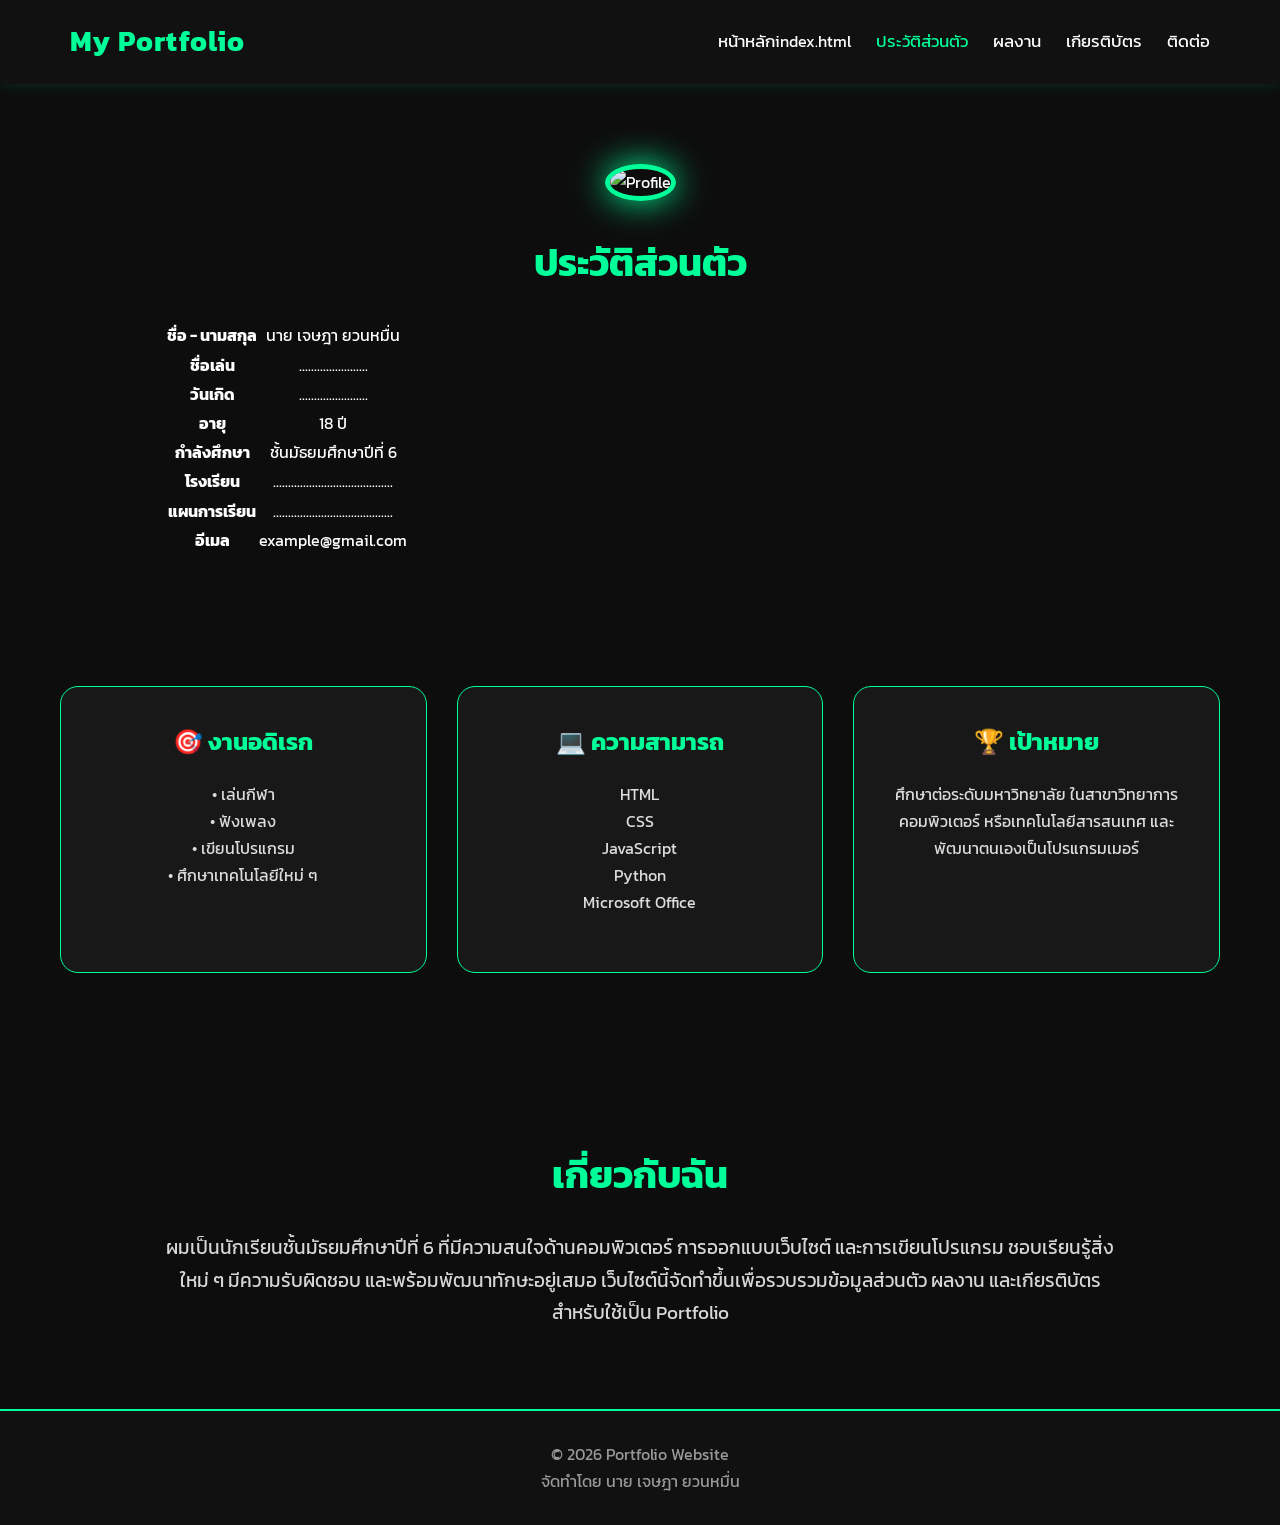
==== profile.html @ f75d8d31 "Create profile.html" ====
<!DOCTYPE html>
<html lang="th">
<head>
    <meta charset="UTF-8">
    <meta name="viewport" content="width=device-width, initial-scale=1.0">
    <title>ประวัติส่วนตัว | Portfolio</title>

    <!-- Google Font -->
    <link rel="preconnect" href="https://fonts.googleapis.com">
    <link rel="preconnect" href="https://fonts.gstatic.com" crossorigin>
    <link href="https://fonts.googleapis.com/css2?family=Kanit:wght@300;400;500;700&display=swap" rel="stylesheet">

    <!-- CSS -->
    <link rel="stylesheet" href="css/style.css">
</head>

<body>

    <!-- เมนู -->
    <header>
        <nav class="navbar">
            <div class="logo">My Portfolio</div>

            <ul class="menu">
                <li><a href="index.html">หน้าหลัก</a>index.html</li>
                <li><a href="profile.html" class="active">ประวัติส่วนตัว</a></li>
                <li><a href="projects.html">ผลงาน</a></li>
                <li><a href="certificates.html">เกียรติบัตร</a></li>
                <li><a href="contact.html">ติดต่อ</a></li>
            </ul>
        </nav>
    </header>

    <!-- ประวัติ -->
    <section class="about">

        <img src="images/profile.jpg" alt="Profile" class="profile-image">

        <h2>ประวัติส่วนตัว</h2>

        <table class="profile-table">

            <tr>
                <th>ชื่อ - นามสกุล</th>
                <td>นาย เจษฎา ยวนหมื่น</td>
            </tr>

            <tr>
                <th>ชื่อเล่น</th>
                <td>.......................</td>
            </tr>

            <tr>
                <th>วันเกิด</th>
                <td>.......................</td>
            </tr>

            <tr>
                <th>อายุ</th>
                <td>18 ปี</td>
            </tr>

            <tr>
                <th>กำลังศึกษา</th>
                <td>ชั้นมัธยมศึกษาปีที่ 6</td>
            </tr>

            <tr>
                <th>โรงเรียน</th>
                <td>........................................</td>
            </tr>

            <tr>
                <th>แผนการเรียน</th>
                <td>........................................</td>
            </tr>

            <tr>
                <th>อีเมล</th>
                <td>example@gmail.com</td>
            </tr>

        </table>

    </section>

    <!-- งานอดิเรก -->
    <section class="cards">

        <div class="card">
            <h3>🎯 งานอดิเรก</h3>

            <p>
                • เล่นกีฬา<br>
                • ฟังเพลง<br>
                • เขียนโปรแกรม<br>
                • ศึกษาเทคโนโลยีใหม่ ๆ
            </p>
        </div>

        <div class="card">
            <h3>💻 ความสามารถ</h3>

            <p>
                HTML<br>
                CSS<br>
                JavaScript<br>
                Python<br>
                Microsoft Office
            </p>
        </div>

        <div class="card">
            <h3>🏆 เป้าหมาย</h3>

            <p>
                ศึกษาต่อระดับมหาวิทยาลัย
                ในสาขาวิทยาการคอมพิวเตอร์
                หรือเทคโนโลยีสารสนเทศ
                และพัฒนาตนเองเป็นโปรแกรมเมอร์
            </p>
        </div>

    </section>

    <!-- เกี่ยวกับฉัน -->
    <section class="about">

        <h2>เกี่ยวกับฉัน</h2>

        <p>
            ผมเป็นนักเรียนชั้นมัธยมศึกษาปีที่ 6
            ที่มีความสนใจด้านคอมพิวเตอร์
            การออกแบบเว็บไซต์ และการเขียนโปรแกรม
            ชอบเรียนรู้สิ่งใหม่ ๆ
            มีความรับผิดชอบ และพร้อมพัฒนาทักษะอยู่เสมอ
            เว็บไซต์นี้จัดทำขึ้นเพื่อรวบรวมข้อมูลส่วนตัว
            ผลงาน และเกียรติบัตรสำหรับใช้เป็น Portfolio
        </p>

    </section>

    <!-- Footer -->
    <footer>

        <p>
            © 2026 Portfolio Website<br>
            จัดทำโดย นาย เจษฎา ยวนหมื่น
        </p>

    </footer>

</body>
</html>
---- css/style.css ----
/* ===========================
   Portfolio Website
   Theme : Green & Black
=========================== */

*{
    margin:0;
    padding:0;
    box-sizing:border-box;
    font-family:'Kanit',sans-serif;
}

html{
    scroll-behavior:smooth;
}

body{
    background:#0d0d0d;
    color:#ffffff;
    line-height:1.7;
}

/* ===========================
      Navbar
=========================== */

header{
    width:100%;
    position:sticky;
    top:0;
    z-index:999;
    background:#111;
    box-shadow:0 0 15px rgba(0,255,128,.15);
}

.navbar{
    max-width:1200px;
    margin:auto;
    display:flex;
    justify-content:space-between;
    align-items:center;
    padding:18px 30px;
}

.logo{
    font-size:28px;
    font-weight:bold;
    color:#00ff99;
    letter-spacing:1px;
}

.menu{
    display:flex;
    list-style:none;
    gap:25px;
}

.menu a{
    text-decoration:none;
    color:white;
    font-size:17px;
    transition:.3s;
}

.menu a:hover,
.menu .active{
    color:#00ff99;
}

/* ===========================
        Hero
=========================== */

.hero{
    min-height:90vh;
    display:flex;
    flex-direction:column;
    justify-content:center;
    align-items:center;
    text-align:center;
    padding:60px 20px;

    background:linear-gradient(
    rgba(0,0,0,.75),
    rgba(0,0,0,.9)),
    url("../images/bg.jpg");

    background-size:cover;
    background-position:center;
}

.profile-image{
    width:220px;
    height:220px;
    object-fit:cover;
    border-radius:50%;
    border:5px solid #00ff99;
    box-shadow:0 0 35px #00ff99;
    margin-bottom:30px;
}

.hero h1{
    font-size:50px;
    color:#00ff99;
}

.hero h2{
    font-size:30px;
    margin:10px 0;
}

.hero p{
    max-width:700px;
    font-size:20px;
    margin:20px auto;
}

blockquote{
    font-size:22px;
    color:#66ffcc;
    margin:30px 0;
    font-style:italic;
}

/* ===========================
        Button
=========================== */

.btn{
    display:inline-block;
    padding:14px 35px;
    background:#00ff99;
    color:black;
    text-decoration:none;
    font-weight:bold;
    border-radius:40px;
    transition:.35s;
}

.btn:hover{
    transform:translateY(-5px);
    box-shadow:0 0 25px #00ff99;
}

/* ===========================
       About
=========================== */

.about{
    max-width:1000px;
    margin:auto;
    padding:80px 25px;
    text-align:center;
}

.about h2{
    color:#00ff99;
    font-size:38px;
    margin-bottom:25px;
}

.about p{
    font-size:19px;
    color:#d6d6d6;
}

/* ===========================
        Cards
=========================== */

.cards{
    max-width:1200px;
    margin:auto;
    padding:50px 20px 90px;

    display:grid;
    grid-template-columns:repeat(auto-fit,minmax(250px,1fr));
    gap:30px;
}

.card{

    background:#181818;

    border:1px solid #00ff99;

    border-radius:18px;

    padding:35px 25px;

    text-align:center;

    transition:.35s;
}

.card:hover{

    transform:translateY(-10px);

    box-shadow:0 0 25px rgba(0,255,153,.5);

}

.card h3{

    color:#00ff99;

    margin-bottom:18px;

    font-size:24px;

}

.card p{

    color:#ddd;

    margin-bottom:20px;

}

.card a{

    color:#00ff99;

    text-decoration:none;

    font-weight:bold;

}

.card a:hover{

    color:white;

}

/* ===========================
        Footer
=========================== */

footer{

    background:#111;

    text-align:center;

    padding:30px;

    color:#999;

    border-top:2px solid #00ff99;

}

/* ===========================
    Animation
=========================== */

.hero,
.about,
.card{

    animation:fadeUp 1s ease;

}

@keyframes fadeUp{

    from{

        opacity:0;

        transform:translateY(40px);

    }

    to{

        opacity:1;

        transform:translateY(0);

    }

}

/* ===========================
     Responsive Tablet
=========================== */

@media(max-width:900px){

.navbar{

    flex-direction:column;

    gap:20px;

}

.menu{

    flex-wrap:wrap;

    justify-content:center;

}

.hero h1{

    font-size:40px;

}

.hero h2{

    font-size:25px;

}

.profile-image{

    width:180px;

    height:180px;

}

}

/* ===========================
     Responsive Mobile
=========================== */

@media(max-width:600px){

.logo{

    font-size:24px;

}

.menu{

    flex-direction:column;

    gap:12px;

    text-align:center;

}

.hero{

    padding:80px 15px;

}

.hero h1{

    font-size:34px;

}

.hero h2{

    font-size:22px;

}

.hero p{

    font-size:17px;

}

blockquote{

    font-size:18px;

}

.profile-image{

    width:150px;

    height:150px;

}

.about h2{

    font-size:30px;

}

.about p{

    font-size:17px;

}

.btn{

    width:100%;

    max-width:260px;

}

}
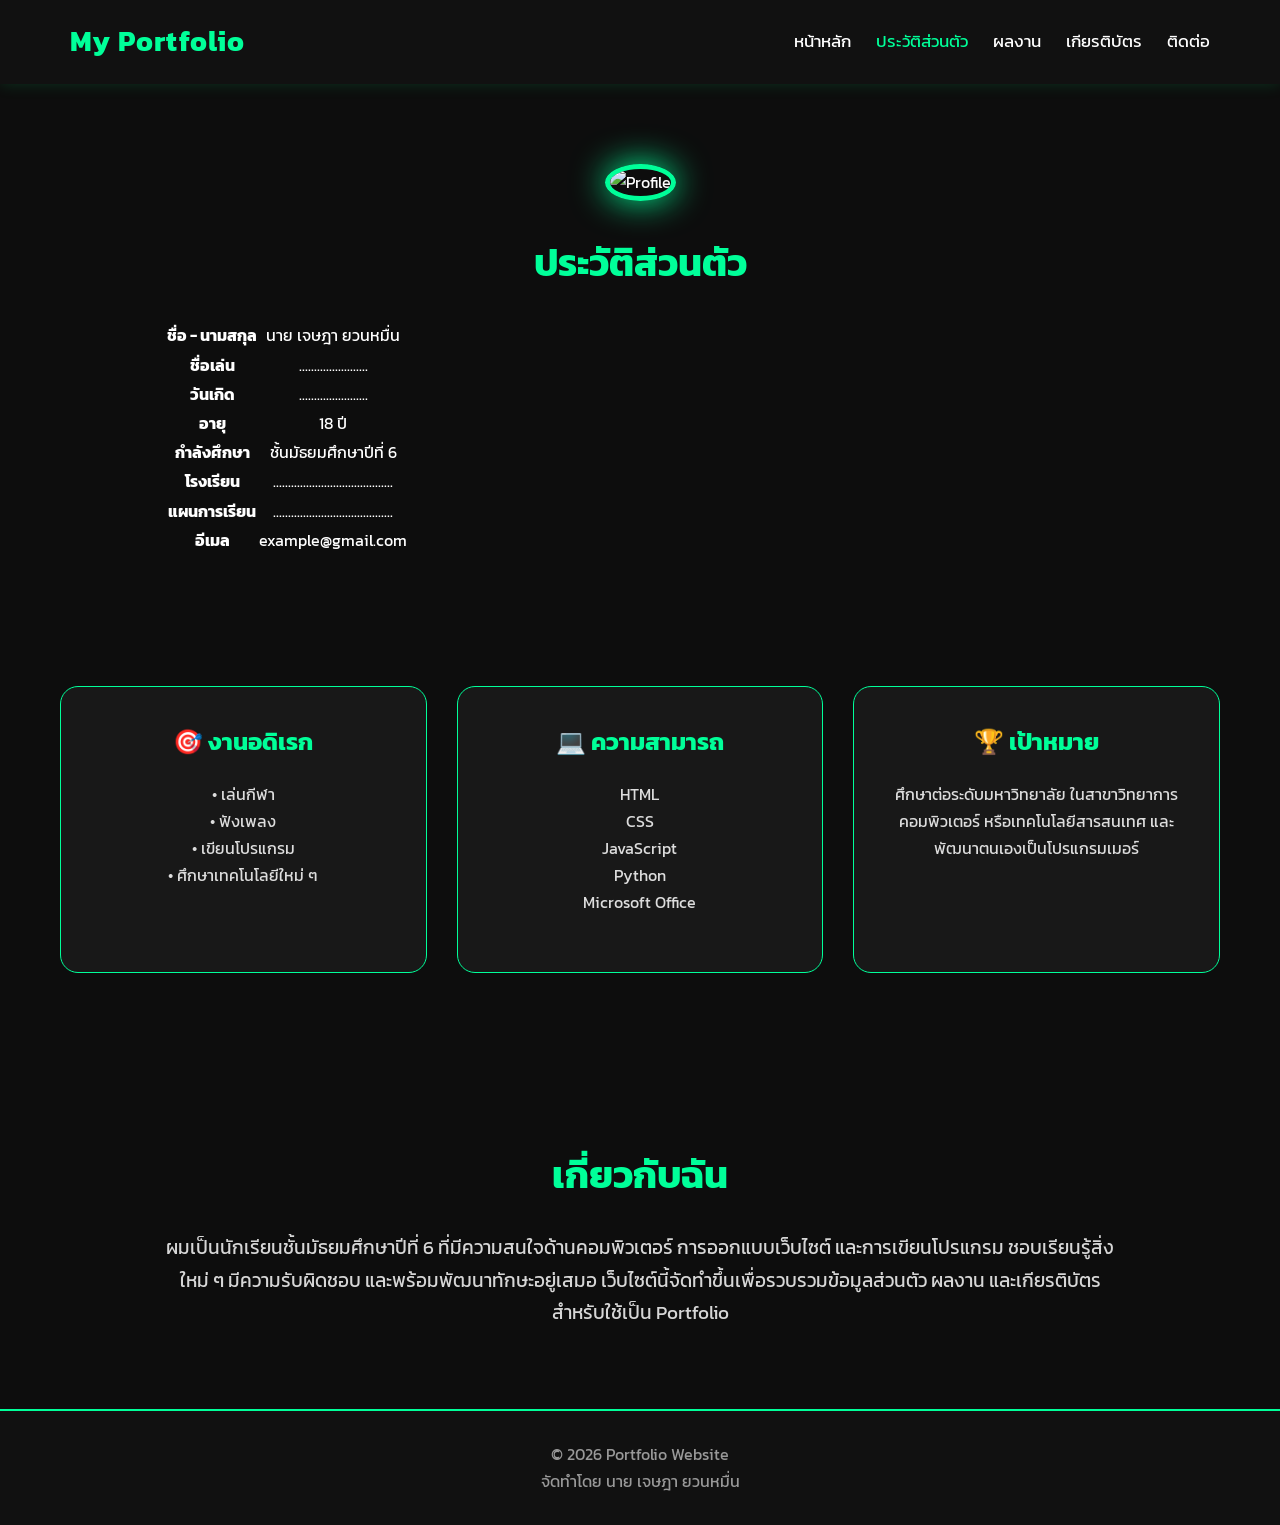
==== commit 2d9a64ee: "Update profile.html" ====
--- a/profile.html
+++ b/profile.html
@@ -22,7 +22,7 @@
             <div class="logo">My Portfolio</div>
 
             <ul class="menu">
-                <li><a href="index.html">หน้าหลัก</a>index.html</li>
+                <li><a href="index.html">หน้าหลัก</a></li>
                 <li><a href="profile.html" class="active">ประวัติส่วนตัว</a></li>
                 <li><a href="projects.html">ผลงาน</a></li>
                 <li><a href="certificates.html">เกียรติบัตร</a></li>
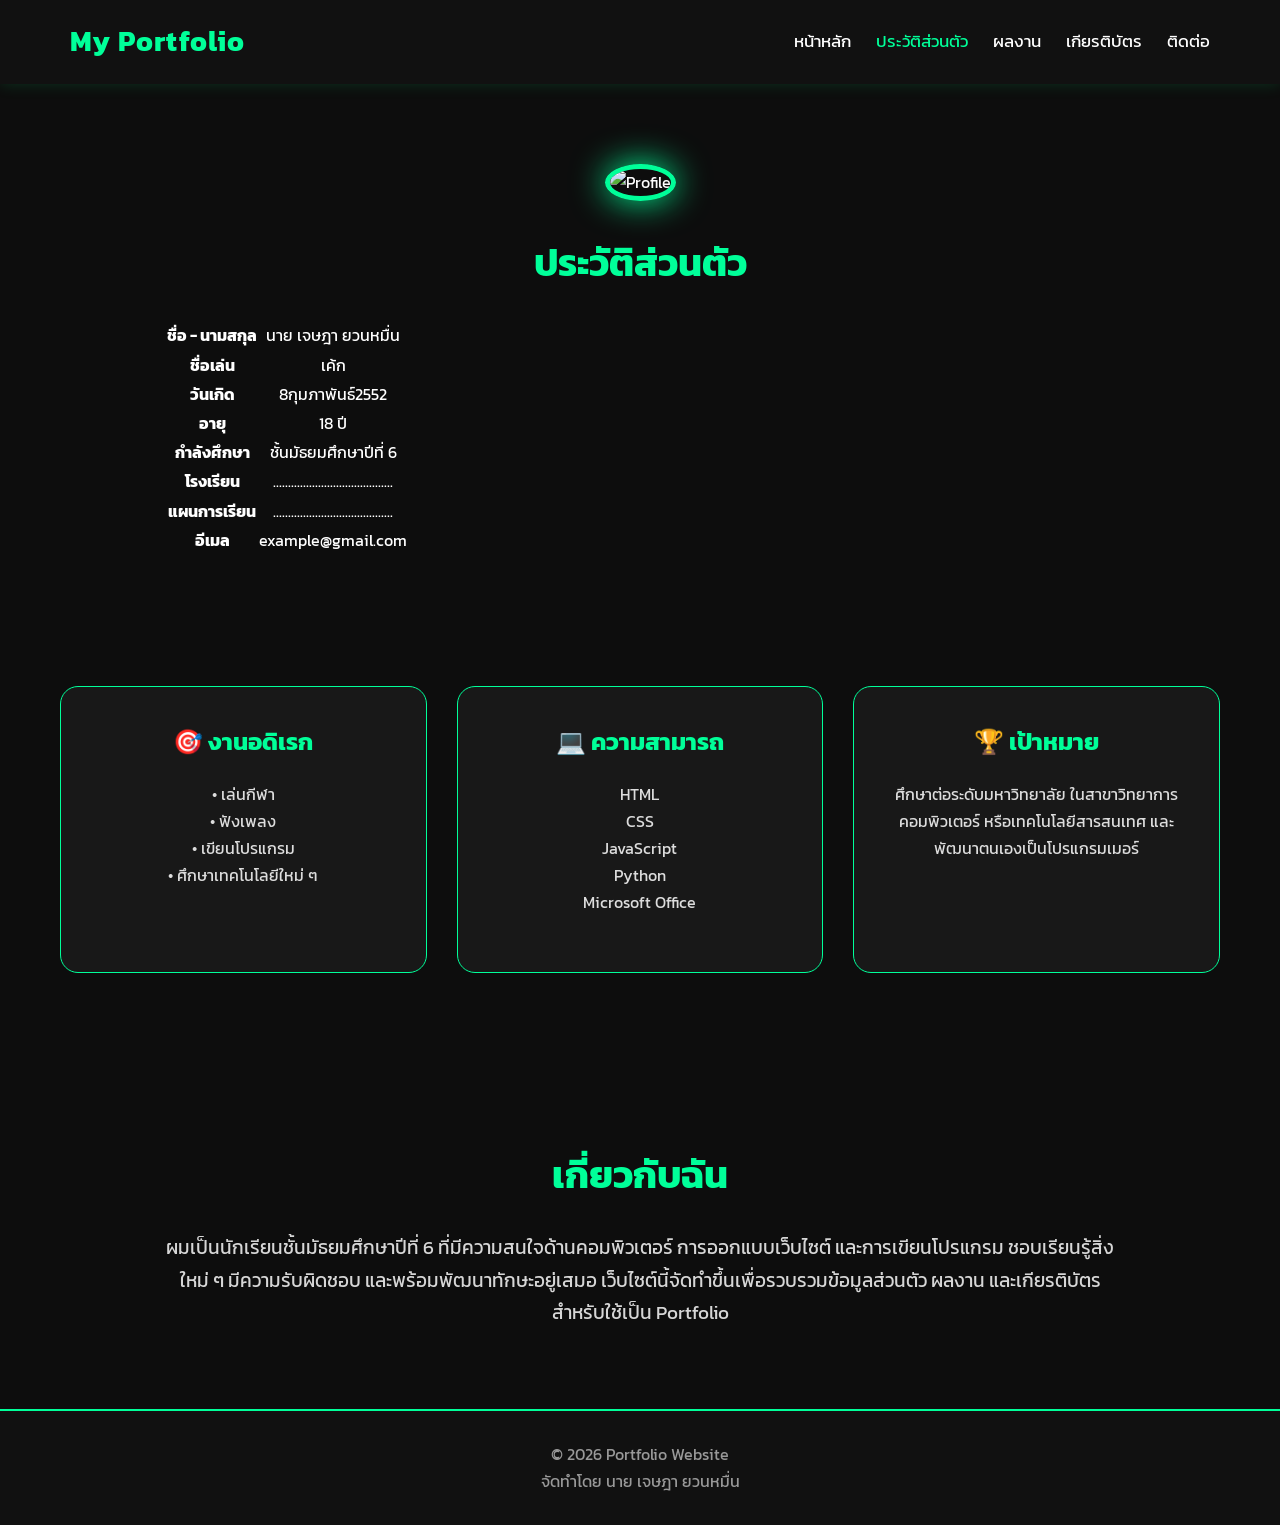
==== commit ac77521c: "Update profile information in profile.html" ====
--- a/profile.html
+++ b/profile.html
@@ -47,12 +47,12 @@
 
             <tr>
                 <th>ชื่อเล่น</th>
-                <td>.......................</td>
+                <td>เค้ก</td>
             </tr>
 
             <tr>
                 <th>วันเกิด</th>
-                <td>.......................</td>
+                <td>8กุมภาพันธ์2552</td>
             </tr>
 
             <tr>
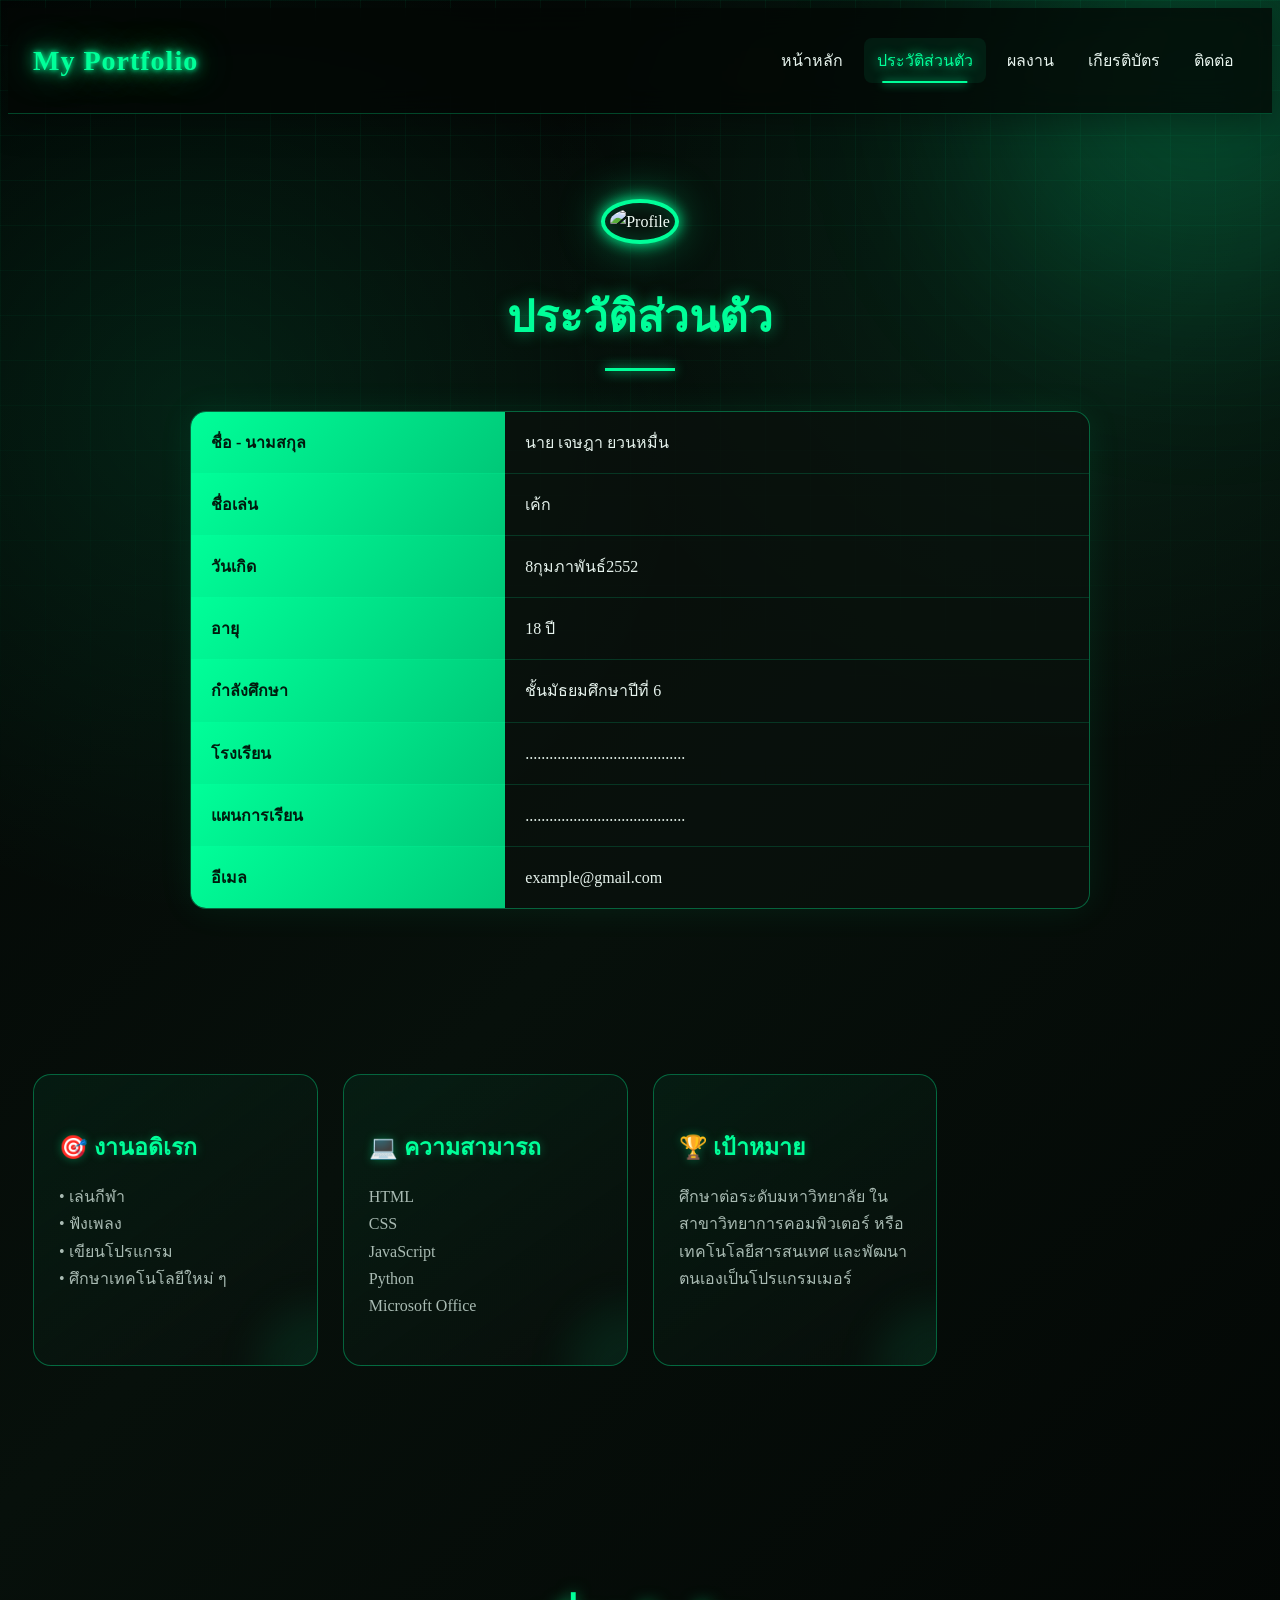
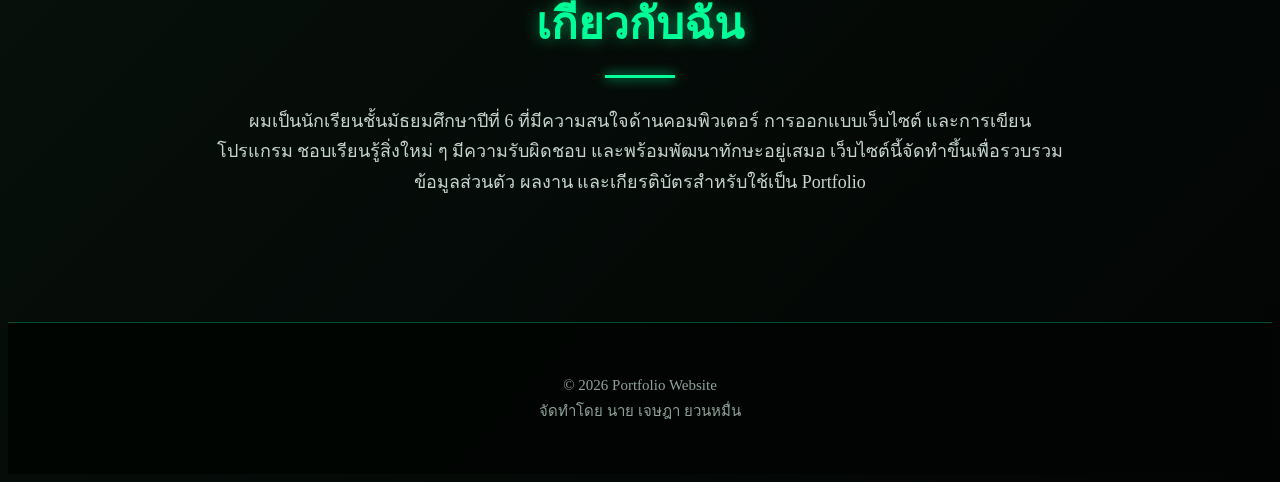
==== commit 75674124: "Update profile.html" ====
--- a/profile.html
+++ b/profile.html
@@ -34,7 +34,7 @@
     <!-- ประวัติ -->
     <section class="about">
 
-        <img src="images/profile.jpg" alt="Profile" class="profile-image">
+        <img src="imagesprofile.jpg2" alt="Profile" class="profile-image">
 
         <h2>ประวัติส่วนตัว</h2>
 
--- a/css/style.css
+++ b/css/style.css
@@ -1,412 +1,796 @@
-/* ===========================
-   Portfolio Website
-   Theme : Green & Black
-=========================== */
-
-*{
-    margin:0;
-    padding:0;
-    box-sizing:border-box;
-    font-family:'Kanit',sans-serif;
-}
-
-html{
-    scroll-behavior:smooth;
-}
-
-body{
-    background:#0d0d0d;
-    color:#ffffff;
-    line-height:1.7;
-}
-
-/* ===========================
-      Navbar
-=========================== */
-
-header{
-    width:100%;
-    position:sticky;
-    top:0;
-    z-index:999;
-    background:#111;
-    box-shadow:0 0 15px rgba(0,255,128,.15);
-}
-
-.navbar{
-    max-width:1200px;
-    margin:auto;
-    display:flex;
-    justify-content:space-between;
-    align-items:center;
-    padding:18px 30px;
-}
-
-.logo{
-    font-size:28px;
-    font-weight:bold;
-    color:#00ff99;
-    letter-spacing:1px;
-}
-
-.menu{
-    display:flex;
-    list-style:none;
-    gap:25px;
-}
-
-.menu a{
-    text-decoration:none;
-    color:white;
-    font-size:17px;
-    transition:.3s;
+from pathlib import Path
+
+css = r"""/* =========================================================
+   MY PORTFOLIO - CYBER GREEN / BLACK THEME
+   Full Responsive CSS
+   ========================================================= */
+
+/* ---------- Google Font fallback ---------- */
+* {
+    margin: 0;
+    padding: 0;
+    box-sizing: border-box;
+    font-family: "Kanit", "Segoe UI", sans-serif;
+}
+
+:root {
+    --green: #00ff99;
+    --green-light: #66ffcc;
+    --green-dark: #00b86b;
+    --black: #030604;
+    --dark: #080d0a;
+    --card: rgba(12, 20, 16, 0.72);
+    --text: #f4fff9;
+    --muted: #a9bbb3;
+    --border: rgba(0, 255, 153, 0.35);
+    --shadow: rgba(0, 255, 153, 0.25);
+}
+
+html {
+    scroll-behavior: smooth;
+}
+
+body {
+    min-height: 100vh;
+    background:
+        radial-gradient(circle at 15% 20%, rgba(0, 255, 153, 0.10), transparent 25%),
+        radial-gradient(circle at 85% 10%, rgba(0, 255, 153, 0.09), transparent 25%),
+        linear-gradient(135deg, #020403 0%, #07100b 45%, #020403 100%);
+    color: var(--text);
+    line-height: 1.7;
+    overflow-x: hidden;
+    position: relative;
+}
+
+/* ---------- Cyber grid ---------- */
+body::before {
+    content: "";
+    position: fixed;
+    inset: 0;
+    background-image:
+        linear-gradient(rgba(0, 255, 153, 0.055) 1px, transparent 1px),
+        linear-gradient(90deg, rgba(0, 255, 153, 0.055) 1px, transparent 1px);
+    background-size: 45px 45px;
+    mask-image: linear-gradient(to bottom, black, transparent 90%);
+    pointer-events: none;
+    z-index: -3;
+}
+
+/* ---------- Moving light ---------- */
+body::after {
+    content: "";
+    position: fixed;
+    width: 650px;
+    height: 650px;
+    right: -250px;
+    top: -250px;
+    border-radius: 50%;
+    background: radial-gradient(circle, rgba(0, 255, 153, 0.25), transparent 68%);
+    filter: blur(80px);
+    animation: floatingLight 12s ease-in-out infinite alternate;
+    pointer-events: none;
+    z-index: -2;
+}
+
+@keyframes floatingLight {
+    0% {
+        transform: translate(0, 0) scale(1);
+    }
+    50% {
+        transform: translate(-180px, 180px) scale(1.15);
+    }
+    100% {
+        transform: translate(-350px, 80px) scale(0.9);
+    }
+}
+
+/* =========================================================
+   NAVBAR
+   ========================================================= */
+
+header {
+    position: sticky;
+    top: 0;
+    width: 100%;
+    z-index: 9999;
+    background: rgba(3, 7, 5, 0.78);
+    backdrop-filter: blur(16px);
+    -webkit-backdrop-filter: blur(16px);
+    border-bottom: 1px solid rgba(0, 255, 153, 0.25);
+    box-shadow: 0 8px 30px rgba(0, 0, 0, 0.35);
+}
+
+.navbar {
+    max-width: 1250px;
+    min-height: 75px;
+    margin: auto;
+    padding: 14px 25px;
+    display: flex;
+    align-items: center;
+    justify-content: space-between;
+    gap: 25px;
+}
+
+.logo {
+    color: var(--green);
+    font-size: 28px;
+    font-weight: 700;
+    letter-spacing: 1px;
+    text-shadow:
+        0 0 5px var(--green),
+        0 0 15px var(--green),
+        0 0 35px rgba(0, 255, 153, 0.7);
+    white-space: nowrap;
+}
+
+.menu {
+    display: flex;
+    align-items: center;
+    justify-content: center;
+    gap: 8px;
+    list-style: none;
+}
+
+.menu li {
+    position: relative;
+}
+
+.menu a {
+    display: block;
+    padding: 9px 13px;
+    color: #e8f5ef;
+    text-decoration: none;
+    font-size: 16px;
+    border-radius: 8px;
+    transition: 0.3s ease;
 }
 
 .menu a:hover,
-.menu .active{
-    color:#00ff99;
-}
-
-/* ===========================
-        Hero
-=========================== */
-
-.hero{
-    min-height:90vh;
-    display:flex;
-    flex-direction:column;
-    justify-content:center;
-    align-items:center;
-    text-align:center;
-    padding:60px 20px;
-
-    background:linear-gradient(
-    rgba(0,0,0,.75),
-    rgba(0,0,0,.9)),
-    url("../images/bg.jpg");
-
-    background-size:cover;
-    background-position:center;
-}
-
-.profile-image{
-    width:220px;
-    height:220px;
-    object-fit:cover;
-    border-radius:50%;
-    border:5px solid #00ff99;
-    box-shadow:0 0 35px #00ff99;
-    margin-bottom:30px;
-}
-
-.hero h1{
-    font-size:50px;
-    color:#00ff99;
-}
-
-.hero h2{
-    font-size:30px;
-    margin:10px 0;
-}
-
-.hero p{
-    max-width:700px;
-    font-size:20px;
-    margin:20px auto;
-}
-
-blockquote{
-    font-size:22px;
-    color:#66ffcc;
-    margin:30px 0;
-    font-style:italic;
-}
-
-/* ===========================
-        Button
-=========================== */
-
-.btn{
-    display:inline-block;
-    padding:14px 35px;
-    background:#00ff99;
-    color:black;
-    text-decoration:none;
-    font-weight:bold;
-    border-radius:40px;
-    transition:.35s;
-}
-
-.btn:hover{
-    transform:translateY(-5px);
-    box-shadow:0 0 25px #00ff99;
-}
-
-/* ===========================
-       About
-=========================== */
-
-.about{
-    max-width:1000px;
-    margin:auto;
-    padding:80px 25px;
-    text-align:center;
-}
-
-.about h2{
-    color:#00ff99;
-    font-size:38px;
-    margin-bottom:25px;
-}
-
-.about p{
-    font-size:19px;
-    color:#d6d6d6;
-}
-
-/* ===========================
-        Cards
-=========================== */
-
-.cards{
-    max-width:1200px;
-    margin:auto;
-    padding:50px 20px 90px;
-
-    display:grid;
-    grid-template-columns:repeat(auto-fit,minmax(250px,1fr));
-    gap:30px;
-}
-
-.card{
-
-    background:#181818;
-
-    border:1px solid #00ff99;
-
-    border-radius:18px;
-
-    padding:35px 25px;
-
-    text-align:center;
-
-    transition:.35s;
-}
-
-.card:hover{
-
-    transform:translateY(-10px);
-
-    box-shadow:0 0 25px rgba(0,255,153,.5);
-
-}
-
-.card h3{
-
-    color:#00ff99;
-
-    margin-bottom:18px;
-
-    font-size:24px;
-
-}
-
-.card p{
-
-    color:#ddd;
-
-    margin-bottom:20px;
-
-}
-
-.card a{
-
-    color:#00ff99;
-
-    text-decoration:none;
-
-    font-weight:bold;
-
-}
-
-.card a:hover{
-
-    color:white;
-
-}
-
-/* ===========================
-        Footer
-=========================== */
-
-footer{
-
-    background:#111;
-
-    text-align:center;
-
-    padding:30px;
-
-    color:#999;
-
-    border-top:2px solid #00ff99;
-
-}
-
-/* ===========================
-    Animation
-=========================== */
+.menu a.active {
+    color: var(--green);
+    background: rgba(0, 255, 153, 0.07);
+    text-shadow: 0 0 12px var(--green);
+}
+
+.menu a::after {
+    content: "";
+    position: absolute;
+    left: 50%;
+    bottom: 0;
+    width: 0;
+    height: 2px;
+    background: var(--green);
+    box-shadow: 0 0 10px var(--green);
+    transform: translateX(-50%);
+    transition: 0.3s ease;
+}
+
+.menu a:hover::after,
+.menu a.active::after {
+    width: 70%;
+}
+
+/* =========================================================
+   HERO
+   ========================================================= */
+
+.hero {
+    min-height: calc(100vh - 75px);
+    max-width: 1250px;
+    margin: auto;
+    padding: 90px 25px;
+    display: flex;
+    flex-direction: column;
+    justify-content: center;
+    align-items: center;
+    text-align: center;
+    position: relative;
+}
+
+.hero::before {
+    content: "";
+    position: absolute;
+    width: 280px;
+    height: 280px;
+    left: 5%;
+    bottom: 10%;
+    border: 1px solid rgba(0, 255, 153, 0.15);
+    border-radius: 50%;
+    box-shadow:
+        0 0 50px rgba(0, 255, 153, 0.08),
+        inset 0 0 50px rgba(0, 255, 153, 0.05);
+    animation: rotateRing 15s linear infinite;
+    pointer-events: none;
+}
+
+@keyframes rotateRing {
+    from {
+        transform: rotate(0deg);
+    }
+    to {
+        transform: rotate(360deg);
+    }
+}
+
+.profile-image {
+    width: 220px;
+    height: 220px;
+    object-fit: cover;
+    border-radius: 50%;
+    border: 4px solid var(--green);
+    padding: 5px;
+    background: #07100b;
+    box-shadow:
+        0 0 15px var(--green),
+        0 0 45px rgba(0, 255, 153, 0.45),
+        inset 0 0 20px rgba(0, 255, 153, 0.2);
+    animation: profilePulse 3s ease-in-out infinite;
+}
+
+@keyframes profilePulse {
+    0%, 100% {
+        box-shadow:
+            0 0 15px var(--green),
+            0 0 35px rgba(0, 255, 153, 0.35);
+    }
+    50% {
+        box-shadow:
+            0 0 25px var(--green),
+            0 0 65px rgba(0, 255, 153, 0.55);
+    }
+}
+
+.hero h1 {
+    margin-top: 35px;
+    font-size: clamp(38px, 7vw, 68px);
+    line-height: 1.15;
+    color: var(--green);
+    text-shadow:
+        0 0 8px var(--green),
+        0 0 25px rgba(0, 255, 153, 0.5);
+}
+
+.hero h2 {
+    margin-top: 12px;
+    font-size: clamp(22px, 4vw, 34px);
+    color: #fff;
+}
+
+.hero p {
+    max-width: 760px;
+    margin: 20px auto;
+    color: var(--muted);
+    font-size: 19px;
+}
+
+blockquote {
+    margin: 20px auto;
+    padding: 12px 25px;
+    color: var(--green-light);
+    border-left: 3px solid var(--green);
+    background: rgba(0, 255, 153, 0.04);
+    box-shadow: 0 0 25px rgba(0, 255, 153, 0.05);
+    font-size: 20px;
+}
+
+/* =========================================================
+   BUTTON
+   ========================================================= */
+
+.btn {
+    display: inline-block;
+    margin-top: 25px;
+    padding: 13px 32px;
+    color: var(--green);
+    background: rgba(0, 255, 153, 0.03);
+    border: 1px solid var(--green);
+    border-radius: 50px;
+    text-decoration: none;
+    font-weight: 500;
+    letter-spacing: 0.5px;
+    position: relative;
+    overflow: hidden;
+    transition: 0.35s ease;
+}
+
+.btn::before {
+    content: "";
+    position: absolute;
+    top: 0;
+    left: -120%;
+    width: 100%;
+    height: 100%;
+    background: linear-gradient(
+        90deg,
+        transparent,
+        rgba(255, 255, 255, 0.25),
+        transparent
+    );
+    transition: 0.5s ease;
+}
+
+.btn:hover::before {
+    left: 120%;
+}
+
+.btn:hover {
+    color: #000;
+    background: var(--green);
+    transform: translateY(-4px);
+    box-shadow:
+        0 0 12px var(--green),
+        0 0 35px rgba(0, 255, 153, 0.55);
+}
+
+/* =========================================================
+   SECTION
+   ========================================================= */
+
+.about {
+    max-width: 1050px;
+    margin: auto;
+    padding: 85px 25px;
+    text-align: center;
+    position: relative;
+}
+
+.about h2 {
+    margin-bottom: 28px;
+    color: var(--green);
+    font-size: clamp(30px, 5vw, 44px);
+    text-shadow: 0 0 15px rgba(0, 255, 153, 0.5);
+}
+
+.about h2::after {
+    content: "";
+    display: block;
+    width: 70px;
+    height: 3px;
+    margin: 12px auto 0;
+    background: var(--green);
+    box-shadow: 0 0 12px var(--green);
+}
+
+.about p {
+    max-width: 850px;
+    margin: auto;
+    color: #c7d5cf;
+    font-size: 18px;
+}
+
+/* =========================================================
+   CARDS
+   ========================================================= */
+
+.cards {
+    max-width: 1250px;
+    margin: auto;
+    padding: 40px 25px 100px;
+    display: grid;
+    grid-template-columns: repeat(4, 1fr);
+    gap: 25px;
+}
+
+.card {
+    min-height: 220px;
+    padding: 30px 25px;
+    background:
+        linear-gradient(
+            145deg,
+            rgba(0, 255, 153, 0.06),
+            rgba(10, 15, 12, 0.78)
+        );
+    border: 1px solid var(--border);
+    border-radius: 18px;
+    backdrop-filter: blur(14px);
+    -webkit-backdrop-filter: blur(14px);
+    position: relative;
+    overflow: hidden;
+    transition: 0.4s ease;
+}
+
+.card::before {
+    content: "";
+    position: absolute;
+    top: 0;
+    left: -100%;
+    width: 100%;
+    height: 2px;
+    background: linear-gradient(90deg, transparent, var(--green), transparent);
+    transition: 0.6s ease;
+}
+
+.card:hover::before {
+    left: 100%;
+}
+
+.card::after {
+    content: "";
+    position: absolute;
+    width: 120px;
+    height: 120px;
+    right: -60px;
+    bottom: -60px;
+    border-radius: 50%;
+    background: rgba(0, 255, 153, 0.08);
+    filter: blur(20px);
+}
+
+.card:hover {
+    transform: translateY(-10px);
+    border-color: var(--green);
+    box-shadow:
+        0 15px 45px rgba(0, 0, 0, 0.4),
+        0 0 30px rgba(0, 255, 153, 0.22);
+}
+
+.card h3 {
+    margin-bottom: 15px;
+    color: var(--green);
+    font-size: 23px;
+    text-shadow: 0 0 10px rgba(0, 255, 153, 0.35);
+}
+
+.card p {
+    color: var(--muted);
+    font-size: 16px;
+}
+
+.card a {
+    display: inline-block;
+    margin-top: 18px;
+    color: var(--green);
+    text-decoration: none;
+    transition: 0.3s;
+}
+
+.card a:hover {
+    color: #fff;
+    text-shadow: 0 0 12px var(--green);
+}
+
+/* =========================================================
+   PROFILE TABLE
+   ========================================================= */
+
+.profile-table {
+    width: 100%;
+    max-width: 900px;
+    margin: 40px auto;
+    border-collapse: separate;
+    border-spacing: 0;
+    overflow: hidden;
+    background: rgba(10, 17, 13, 0.72);
+    border: 1px solid var(--border);
+    border-radius: 16px;
+    box-shadow: 0 0 35px rgba(0, 255, 153, 0.08);
+}
+
+.profile-table th,
+.profile-table td {
+    padding: 17px 20px;
+    border-bottom: 1px solid rgba(0, 255, 153, 0.16);
+    text-align: left;
+}
+
+.profile-table tr:last-child th,
+.profile-table tr:last-child td {
+    border-bottom: none;
+}
+
+.profile-table th {
+    width: 35%;
+    color: #001b0e;
+    background: linear-gradient(135deg, #00ff99, #00c878);
+    font-weight: 600;
+}
+
+.profile-table td {
+    color: #e6f3ed;
+}
+
+.profile-table tr:hover td {
+    background: rgba(0, 255, 153, 0.05);
+}
+
+/* =========================================================
+   IMAGE / GALLERY SUPPORT
+   ========================================================= */
+
+img {
+    max-width: 100%;
+}
+
+.gallery {
+    max-width: 1200px;
+    margin: auto;
+    padding: 40px 25px 90px;
+    display: grid;
+    grid-template-columns: repeat(3, 1fr);
+    gap: 25px;
+}
+
+.gallery img {
+    width: 100%;
+    height: 280px;
+    object-fit: cover;
+    border-radius: 16px;
+    border: 1px solid var(--border);
+    transition: 0.4s ease;
+}
+
+.gallery img:hover {
+    transform: scale(1.03);
+    border-color: var(--green);
+    box-shadow: 0 0 30px rgba(0, 255, 153, 0.35);
+}
+
+/* =========================================================
+   FOOTER
+   ========================================================= */
+
+footer {
+    margin-top: 40px;
+    padding: 35px 20px;
+    text-align: center;
+    color: #8fa39a;
+    background: rgba(2, 5, 3, 0.9);
+    border-top: 1px solid rgba(0, 255, 153, 0.3);
+}
+
+footer p {
+    font-size: 15px;
+}
+
+/* =========================================================
+   SIMPLE PAGE ANIMATION
+   ========================================================= */
 
 .hero,
 .about,
-.card{
-
-    animation:fadeUp 1s ease;
-
-}
-
-@keyframes fadeUp{
-
-    from{
-
-        opacity:0;
-
-        transform:translateY(40px);
-
-    }
-
-    to{
-
-        opacity:1;
-
-        transform:translateY(0);
-
-    }
-
-}
-
-/* ===========================
-     Responsive Tablet
-=========================== */
-
-@media(max-width:900px){
-
-.navbar{
-
-    flex-direction:column;
-
-    gap:20px;
-
-}
-
-.menu{
-
-    flex-wrap:wrap;
-
-    justify-content:center;
-
-}
-
-.hero h1{
-
-    font-size:40px;
-
-}
-
-.hero h2{
-
-    font-size:25px;
-
-}
-
-.profile-image{
-
-    width:180px;
-
-    height:180px;
-
-}
-
-}
-
-/* ===========================
-     Responsive Mobile
-=========================== */
-
-@media(max-width:600px){
-
-.logo{
-
-    font-size:24px;
-
-}
-
-.menu{
-
-    flex-direction:column;
-
-    gap:12px;
-
-    text-align:center;
-
-}
-
-.hero{
-
-    padding:80px 15px;
-
-}
-
-.hero h1{
-
-    font-size:34px;
-
-}
-
-.hero h2{
-
-    font-size:22px;
-
-}
-
-.hero p{
-
-    font-size:17px;
-
-}
-
-blockquote{
-
-    font-size:18px;
-
-}
-
-.profile-image{
-
-    width:150px;
-
-    height:150px;
-
-}
-
-.about h2{
-
-    font-size:30px;
-
-}
-
-.about p{
-
-    font-size:17px;
-
-}
-
-.btn{
-
-    width:100%;
-
-    max-width:260px;
-
-}
-
-}
+.cards,
+.gallery {
+    animation: pageAppear 0.8s ease both;
+}
+
+@keyframes pageAppear {
+    from {
+        opacity: 0;
+        transform: translateY(25px);
+    }
+    to {
+        opacity: 1;
+        transform: translateY(0);
+    }
+}
+
+/* =========================================================
+   SCROLLBAR
+   ========================================================= */
+
+::-webkit-scrollbar {
+    width: 9px;
+}
+
+::-webkit-scrollbar-track {
+    background: #030503;
+}
+
+::-webkit-scrollbar-thumb {
+    background: #00b86b;
+    border-radius: 10px;
+}
+
+::-webkit-scrollbar-thumb:hover {
+    background: var(--green);
+}
+
+/* =========================================================
+   SELECTION
+   ========================================================= */
+
+::selection {
+    color: #000;
+    background: var(--green);
+}
+
+/* =========================================================
+   RESPONSIVE - TABLET
+   ========================================================= */
+
+@media (max-width: 1000px) {
+
+    .navbar {
+        padding: 15px 20px;
+    }
+
+    .cards {
+        grid-template-columns: repeat(2, 1fr);
+    }
+
+    .gallery {
+        grid-template-columns: repeat(2, 1fr);
+    }
+
+    .hero {
+        padding-top: 75px;
+    }
+}
+
+/* =========================================================
+   RESPONSIVE - MOBILE
+   ========================================================= */
+
+@media (max-width: 700px) {
+
+    header {
+        position: relative;
+    }
+
+    .navbar {
+        flex-direction: column;
+        gap: 12px;
+        padding: 18px 15px;
+    }
+
+    .logo {
+        font-size: 25px;
+    }
+
+    .menu {
+        width: 100%;
+        flex-wrap: wrap;
+        gap: 5px;
+    }
+
+    .menu li {
+        flex: 1 1 30%;
+        text-align: center;
+    }
+
+    .menu a {
+        padding: 8px 5px;
+        font-size: 14px;
+    }
+
+    .hero {
+        min-height: auto;
+        padding: 70px 18px;
+    }
+
+    .profile-image {
+        width: 165px;
+        height: 165px;
+    }
+
+    .hero h1 {
+        margin-top: 25px;
+    }
+
+    .hero p {
+        font-size: 16px;
+    }
+
+    blockquote {
+        font-size: 16px;
+        padding: 10px 15px;
+    }
+
+    .about {
+        padding: 60px 18px;
+    }
+
+    .about p {
+        font-size: 16px;
+    }
+
+    .cards {
+        grid-template-columns: 1fr;
+        padding: 20px 18px 70px;
+    }
+
+    .card {
+        min-height: auto;
+    }
+
+    .gallery {
+        grid-template-columns: 1fr;
+        padding: 20px 18px 70px;
+    }
+
+    .gallery img {
+        height: 240px;
+    }
+
+    .profile-table {
+        display: block;
+        border-radius: 12px;
+    }
+
+    .profile-table tbody,
+    .profile-table tr,
+    .profile-table th,
+    .profile-table td {
+        display: block;
+        width: 100%;
+    }
+
+    .profile-table tr {
+        margin-bottom: 12px;
+        border: 1px solid rgba(0, 255, 153, 0.2);
+        border-radius: 10px;
+        overflow: hidden;
+    }
+
+    .profile-table th,
+    .profile-table td {
+        border: none;
+    }
+
+    .profile-table th {
+        padding: 10px 15px;
+    }
+
+    .profile-table td {
+        padding: 12px 15px;
+    }
+
+    footer {
+        margin-top: 20px;
+    }
+}
+
+/* =========================================================
+   RESPONSIVE - SMALL PHONE
+   ========================================================= */
+
+@media (max-width: 420px) {
+
+    .menu li {
+        flex: 1 1 45%;
+    }
+
+    .menu a {
+        font-size: 13px;
+    }
+
+    .hero {
+        padding-left: 12px;
+        padding-right: 12px;
+    }
+
+    .profile-image {
+        width: 140px;
+        height: 140px;
+    }
+
+    .btn {
+        width: 100%;
+        max-width: 270px;
+    }
+
+    .card {
+        padding: 25px 20px;
+    }
+}
+
+/* =========================================================
+   ACCESSIBILITY
+   ========================================================= */
+
+@media (prefers-reduced-motion: reduce) {
+    *,
+    *::before,
+    *::after {
+        animation-duration: 0.01ms !important;
+        animation-iteration-count: 1 !important;
+        scroll-behavior: auto !important;
+        transition-duration: 0.01ms !important;
+    }
+}
+"""
+
+path = Path("/mnt/data/style-full-cyber-green.css")
+path.write_text(css, encoding="utf-8")
+print(f"สร้างไฟล์เรียบร้อย: {path}")
+print(f"ขนาด: {len(css.splitlines())} บรรทัด")
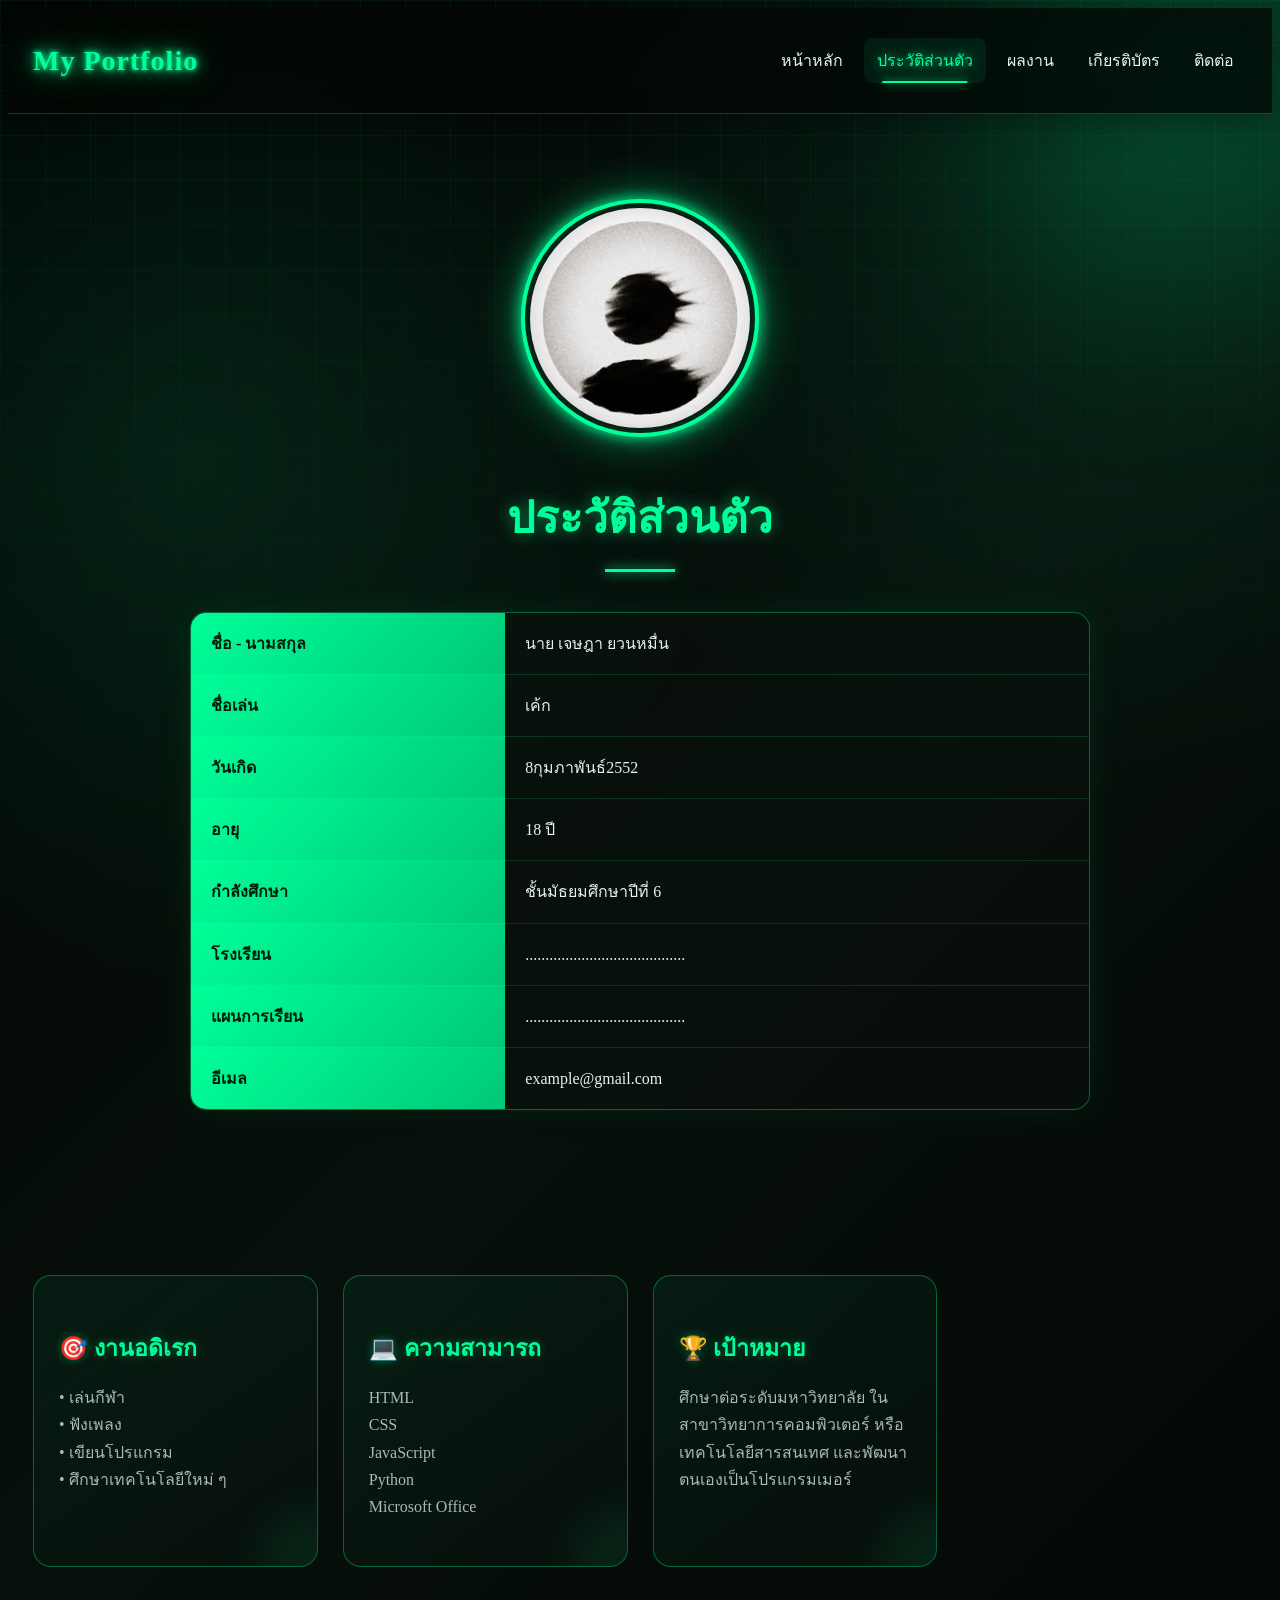
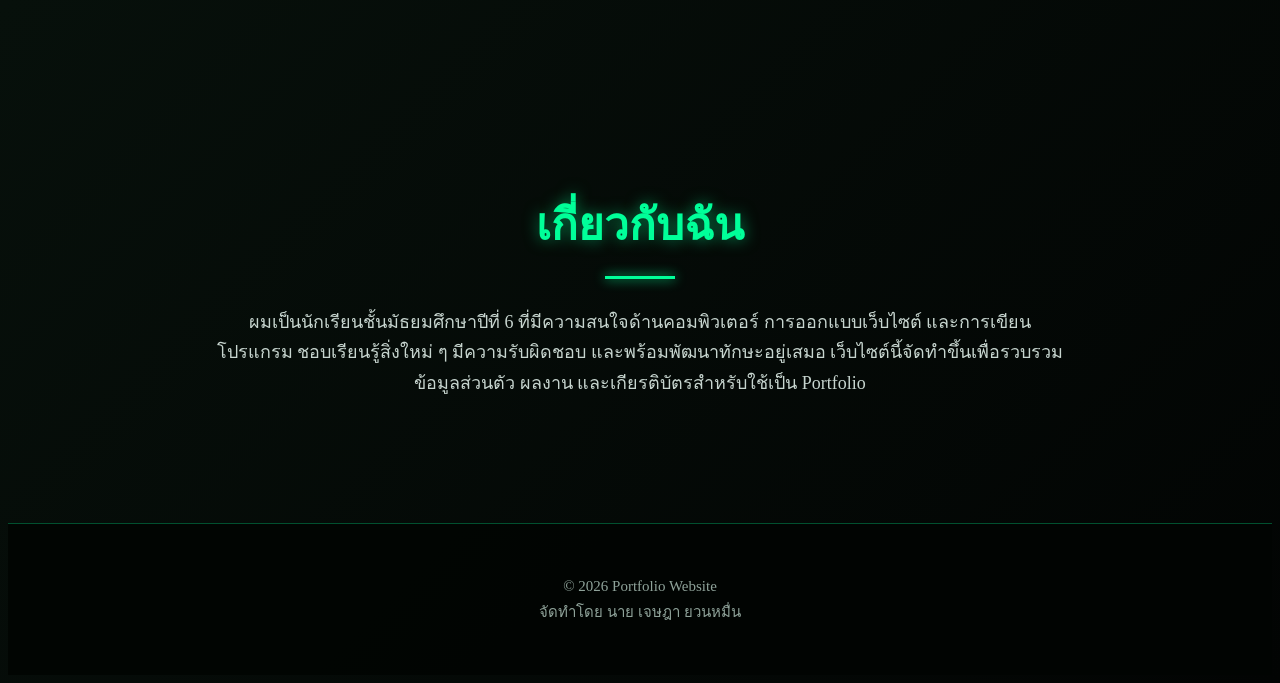
==== commit 29578bb3: "Update profile.html" ====
--- a/profile.html
+++ b/profile.html
@@ -34,7 +34,7 @@
     <!-- ประวัติ -->
     <section class="about">
 
-        <img src="imagesprofile.jpg2" alt="Profile" class="profile-image">
+        <img src="images/28e4428c954459514b112ff915c975b3.jpg" alt="Profile" class="profile-image">
 
         <h2>ประวัติส่วนตัว</h2>
 
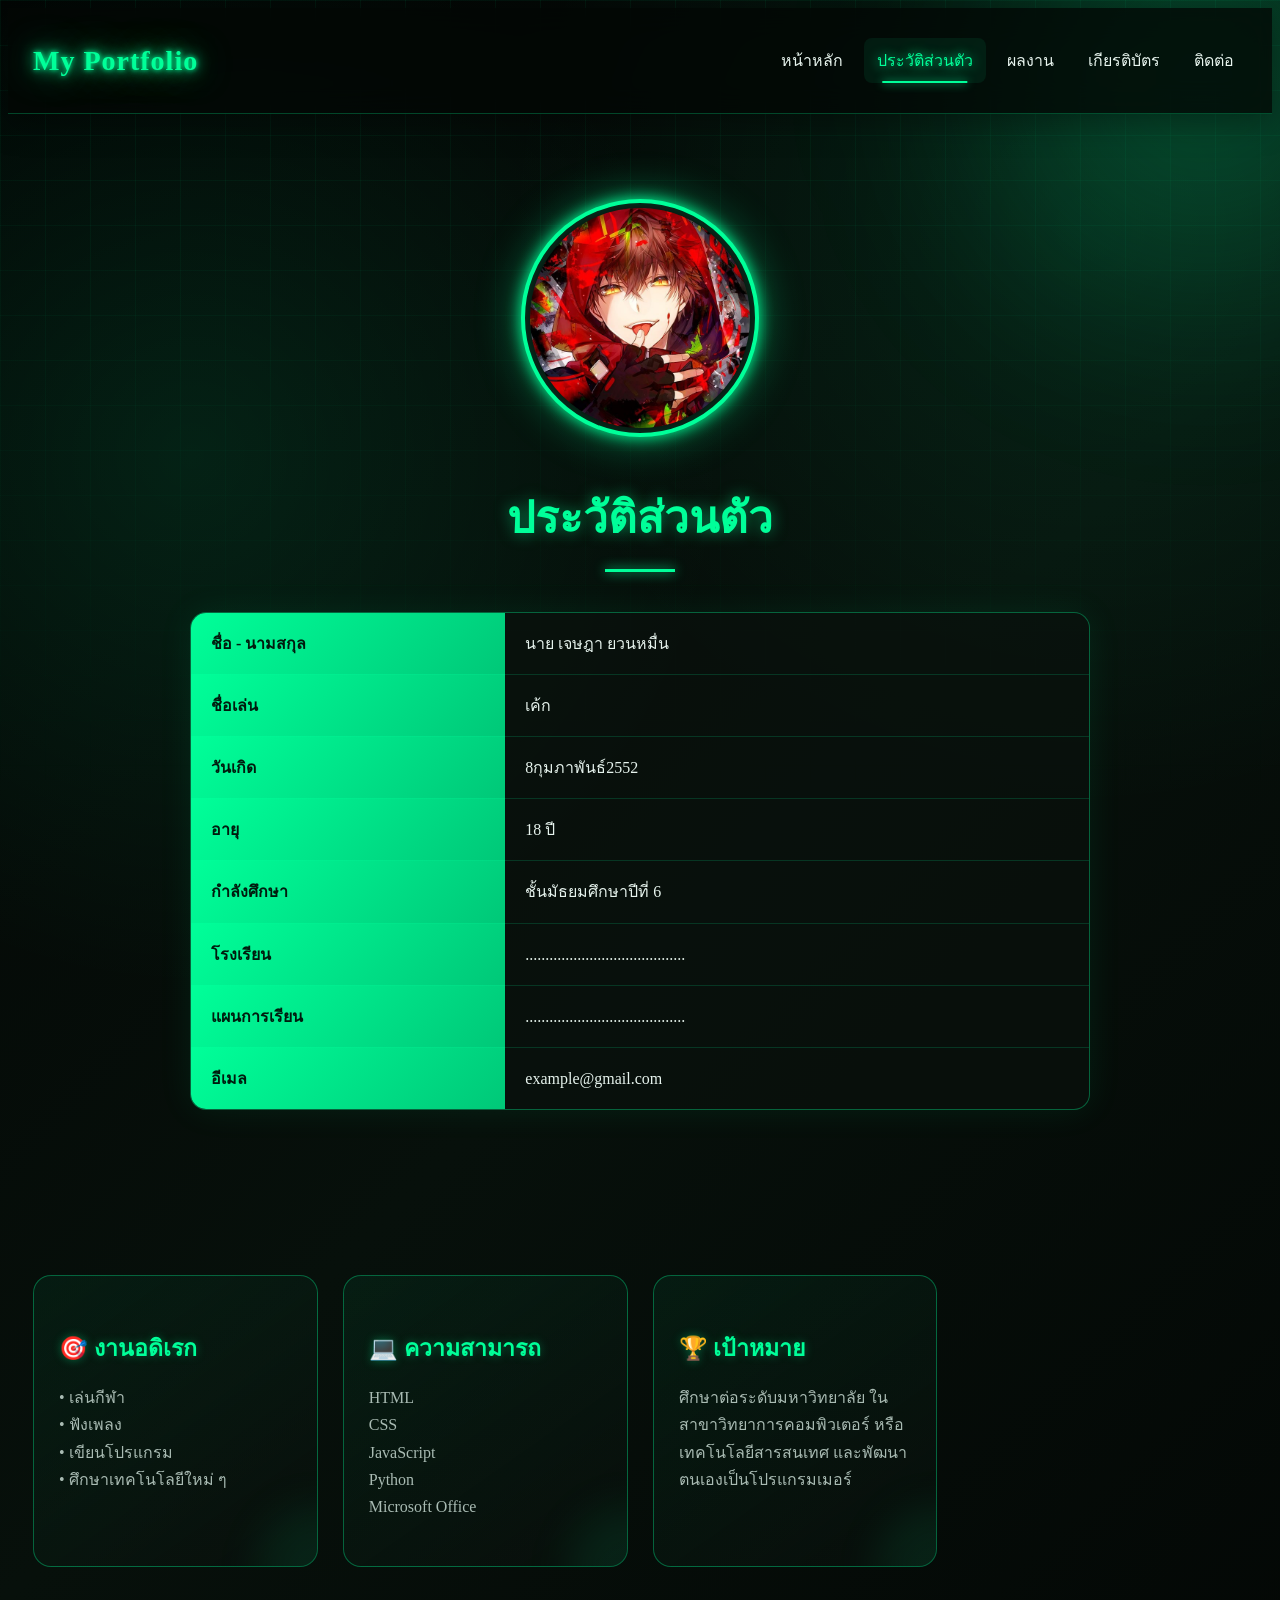
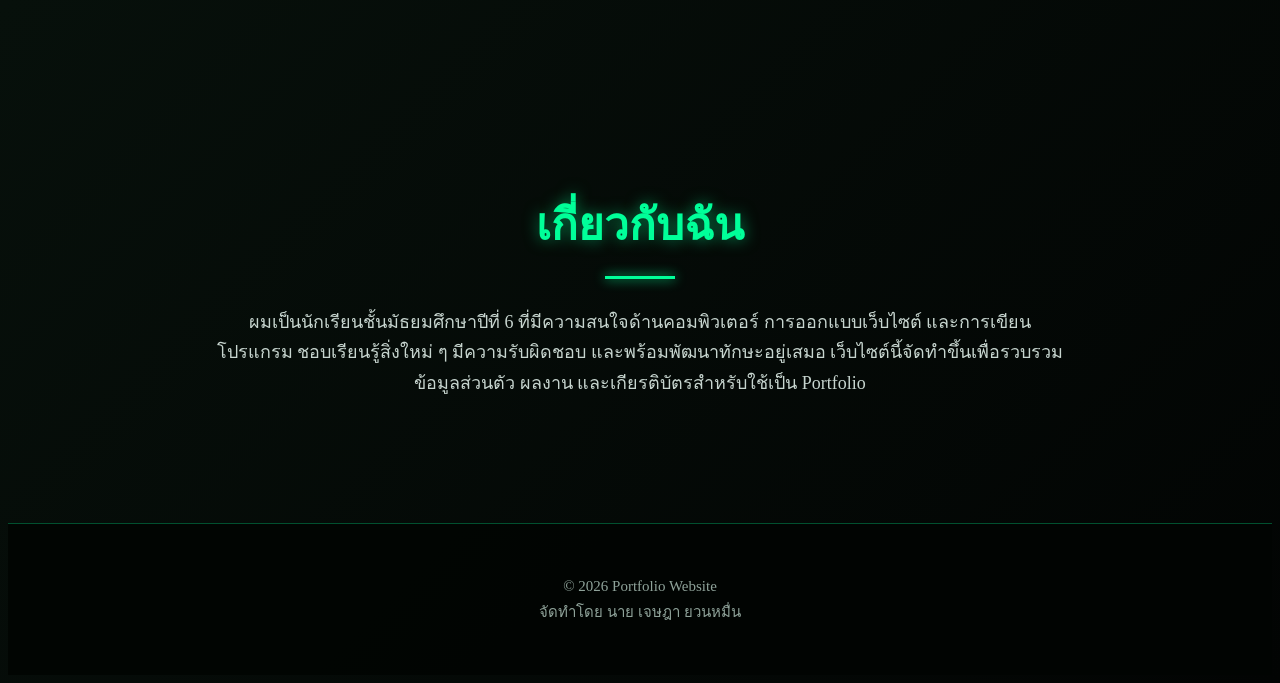
==== commit 6d1602af: "Update profile.html" ====
--- a/profile.html
+++ b/profile.html
@@ -34,7 +34,7 @@
     <!-- ประวัติ -->
     <section class="about">
 
-        <img src="images/28e4428c954459514b112ff915c975b3.jpg" alt="Profile" class="profile-image">
+        <img src="images/download.jfif" alt="Profile" class="profile-image">
 
         <h2>ประวัติส่วนตัว</h2>
 
